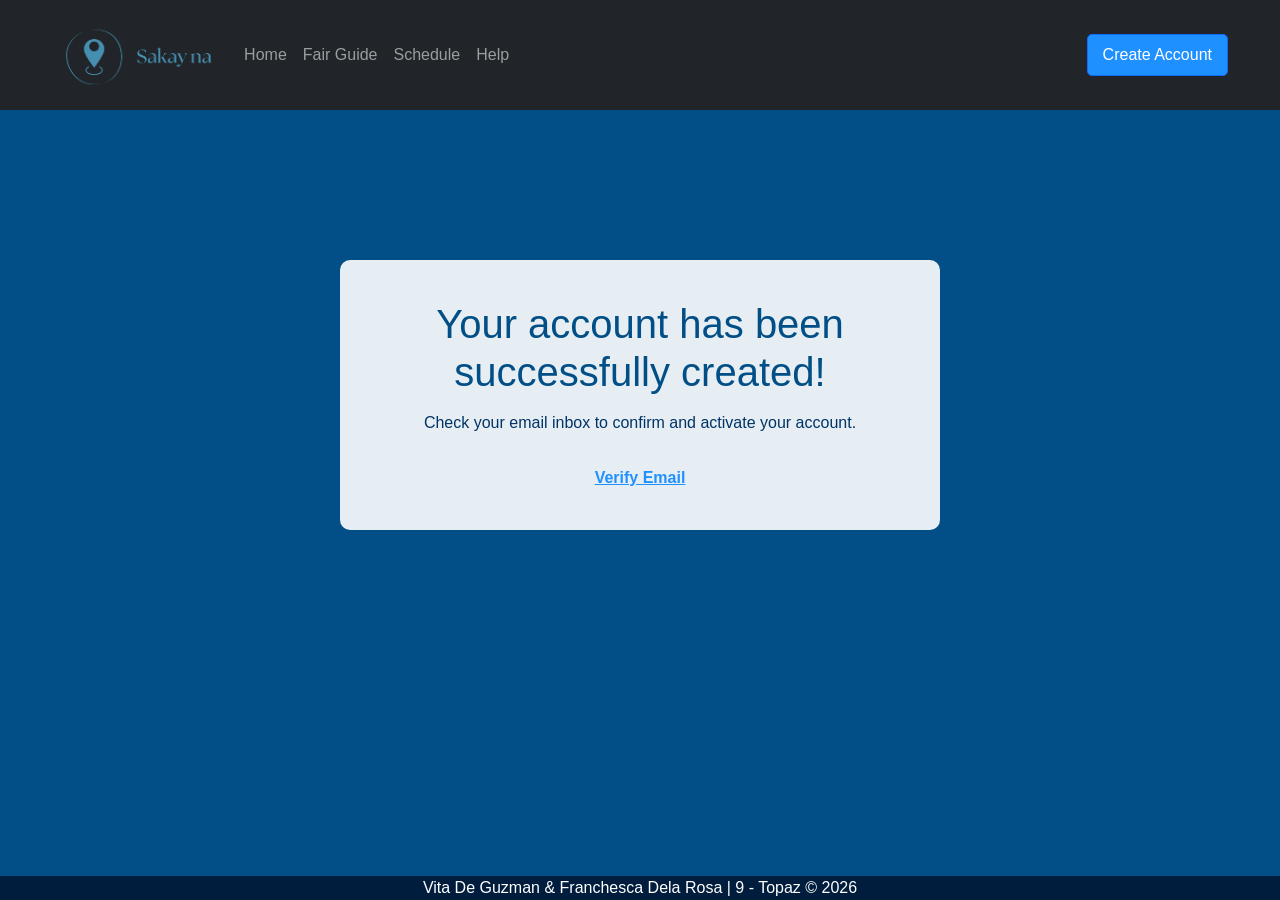
==== confirmation.html @ b235ffd5 "Add files via upload" ====
<!DOCTYPE html>
<html lang="en">
<head>
    <meta charset="UTF-8">
    <meta name="viewport" content="width=device-width, initial-scale=1.0">
     <link href="https://cdn.jsdelivr.net/npm/bootstrap@5.3.8/dist/css/bootstrap.min.css" rel="stylesheet" integrity="sha384-sRIl4kxILFvY47J16cr9ZwB07vP4J8+LH7qKQnuqkuIAvNWLzeN8tE5YBujZqJLB" crossorigin="anonymous"><script src="https://cdn.jsdelivr.net/npm/bootstrap@5.3.8/dist/js/bootstrap.bundle.min.js" integrity="sha384-FKyoEForCGlyvwx9Hj09JcYn3nv7wiPVlz7YYwJrWVcXK/BmnVDxM+D2scQbITxI" crossorigin="anonymous"></script>
    <title>Q3 Project</title>
    <style>
        * {
            margin: 0;
            padding: 0;
            box-sizing: border-box;
            font-family: 'Gill Sans', 'Gill Sans MT', Calibri, 'Trebuchet MS', sans-serif
        }

        body {
            min-height: 100vh;
            background-color: #014f86;
            color: white;
            display: flex;
            flex-direction: column;
        }


        .navbar {
            position: relative;
            z-index: 2;
            display: flex;
            justify-content: space-between;
            align-items: center;
            padding: 15px 40px;
            background: rgba(0,0,0,0.4);
        }

        .nav-left a,
        .nav-right a {
            color: white;
            text-decoration: none;
            margin: 0 10px;
            font-size: 14px;
        }

        .btn {
            background: #1e90ff;
            padding: 8px 15px;
            border-radius: 5px;
        }

        .btn:hover {
            background: #0d6efd;
        }

        .message-box {
            position: relative;
            z-index: 2;
            max-width: 600px;
            margin: 150px auto;
            background: rgba(255,255,255,0.9);
            color: #003366;
            padding: 40px;
            border-radius: 10px;
            text-align: center;
        }

        .message-box h1 {
            margin-bottom: 15px;
            color: #014f86;
        }

        .verify-link {
            margin-top: 15px;
            display: inline-block;
            color: #1e90ff;
            text-decoration: underline;
            font-weight: bold;
        }
        footer {
            background-color: #001d3d;
            color: white;
            margin-top: auto;
}
    </style>
</head>
<body style="background-color: #014f86;">
    <nav class="navbar navbar-expand-sm navbar-dark bg-dark">
        <div class="container-fluid">
          <a href="index.html" class="navbar-brand">
      <img src="Projlogo.png" alt="Logo" height="70">
          </a>
            <button class="navbar-toggler" type="button" data-bs-toggle="collapse" data-bs-target="#mynavbar" aria-controls="mynavbar" aria-expanded="false" aria-label="Toggle navigation">
                <span class="navbar-toggler-icon"></span>
            </button>
            <div class="collapse navbar-collapse" id="mynavbar">
                <ul class="navbar-nav me-auto">
                    <li class="nav-item"><a href="index.html" class="nav-link">Home</a></li>
                    <li class="nav-item"><a href="fairmatrix.html" class="nav-link">Fair Guide</a></li>
                    <li class="nav-item"><a href="schedule.html" class="nav-link">Schedule</a></li>
                    <li class="nav-item"><a href="help.html" class="nav-link">Help</a></li>
                </ul>
                <form class="d-flex" role="search">
                    <a href="registration.html" class="btn btn-primary">Create Account
                </a>
                </form>
            </div>
        </div>
    </nav>
    <div class="message-box">
        <h1>Your account has been successfully created!</h1>
        <p>Check your email inbox to confirm and activate your account.</p>
        <a href="https://mail.google.com/mail/u/0/" target="_blank" class="verify-link">Verify Email</a>
    </div>
    <footer id="footer" class="text-center" style="background-color: #001d3d; color: white">
        Vita De Guzman & Franchesca Dela Rosa | 9 - Topaz  © 2026
    </footer>
</body>
</html>
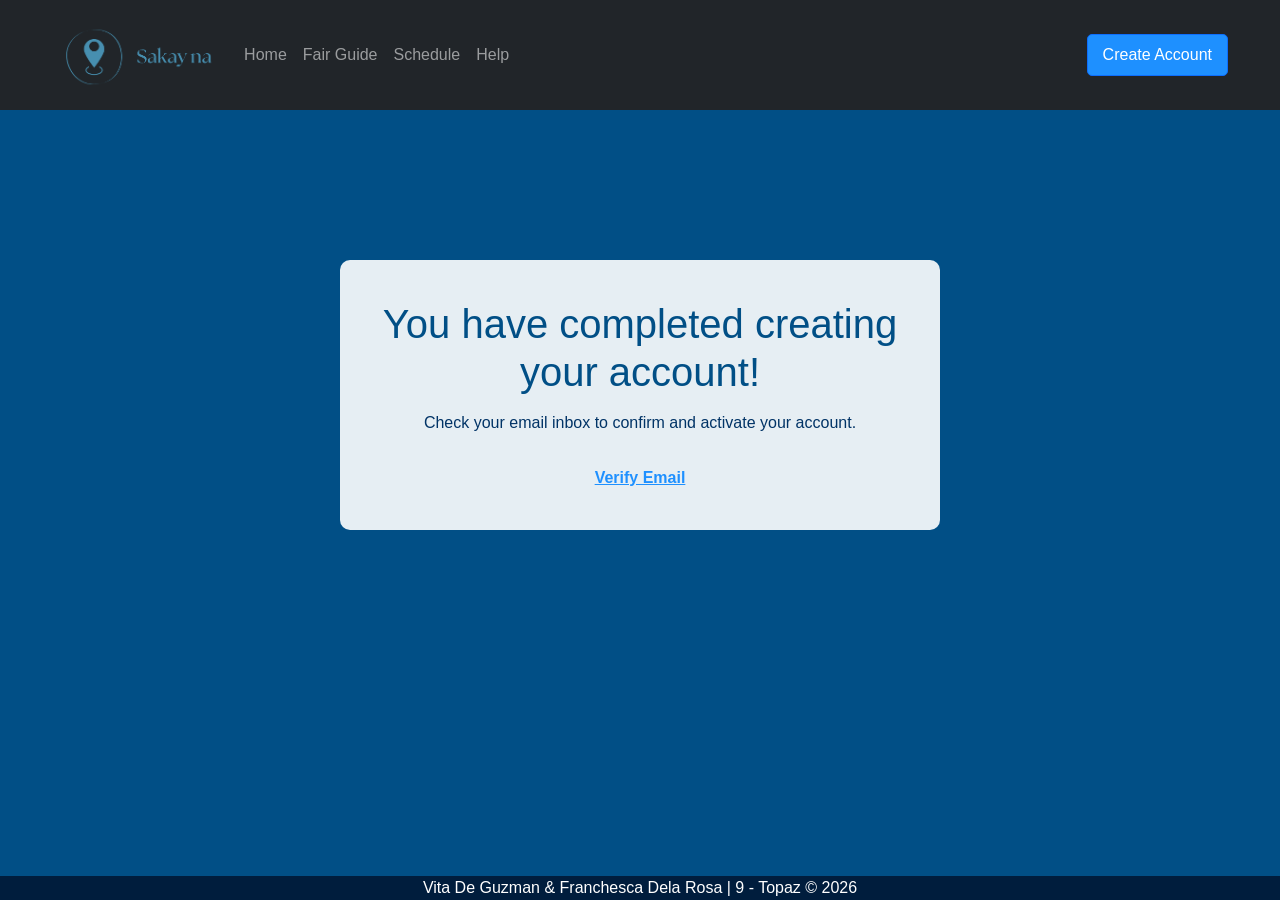
==== commit f276d824: "Update confirmation.html" ====
--- a/confirmation.html
+++ b/confirmation.html
@@ -105,7 +105,7 @@
         </div>
     </nav>
     <div class="message-box">
-        <h1>Your account has been successfully created!</h1>
+        <h1>You have completed creating your account!</h1>
         <p>Check your email inbox to confirm and activate your account.</p>
         <a href="https://mail.google.com/mail/u/0/" target="_blank" class="verify-link">Verify Email</a>
     </div>
@@ -113,4 +113,4 @@
         Vita De Guzman & Franchesca Dela Rosa | 9 - Topaz  © 2026
     </footer>
 </body>
-</html>+</html>
